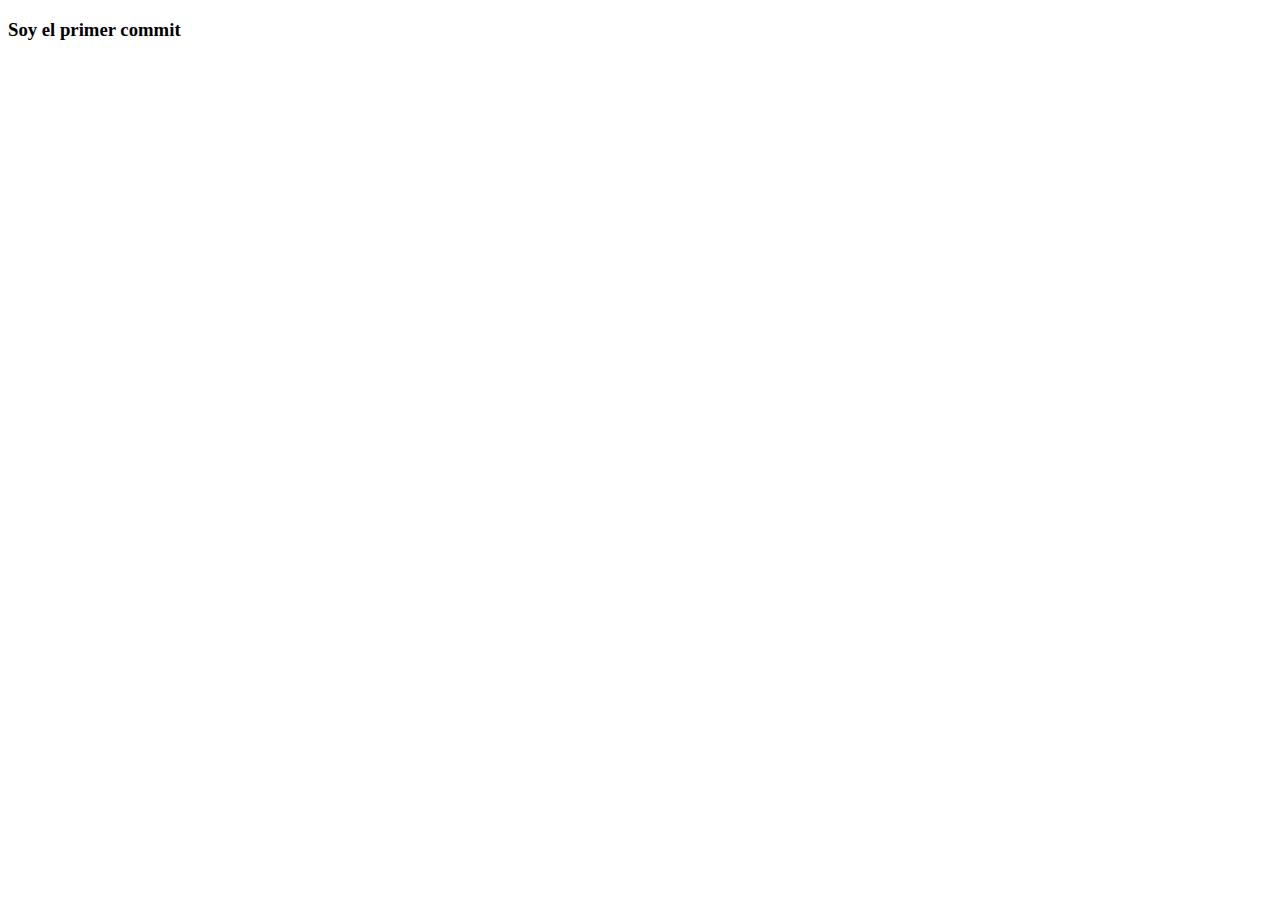
==== views/public/index.html @ c6eefe24 "Primer commit" ====
<!doctype html>
        <html lang="es">
        <head>
            <meta http-equiv="Content-Type" content="text/html; charset=UTF-8" />
            <meta name="viewport" content="width=device-width, initial-scale=1, maximum-scale=1.0" />
            <title>SGC Megafrio</title>
        </head>
        
        <body>
            <h3>Soy el primer commit </h3>
        </body>
</html>
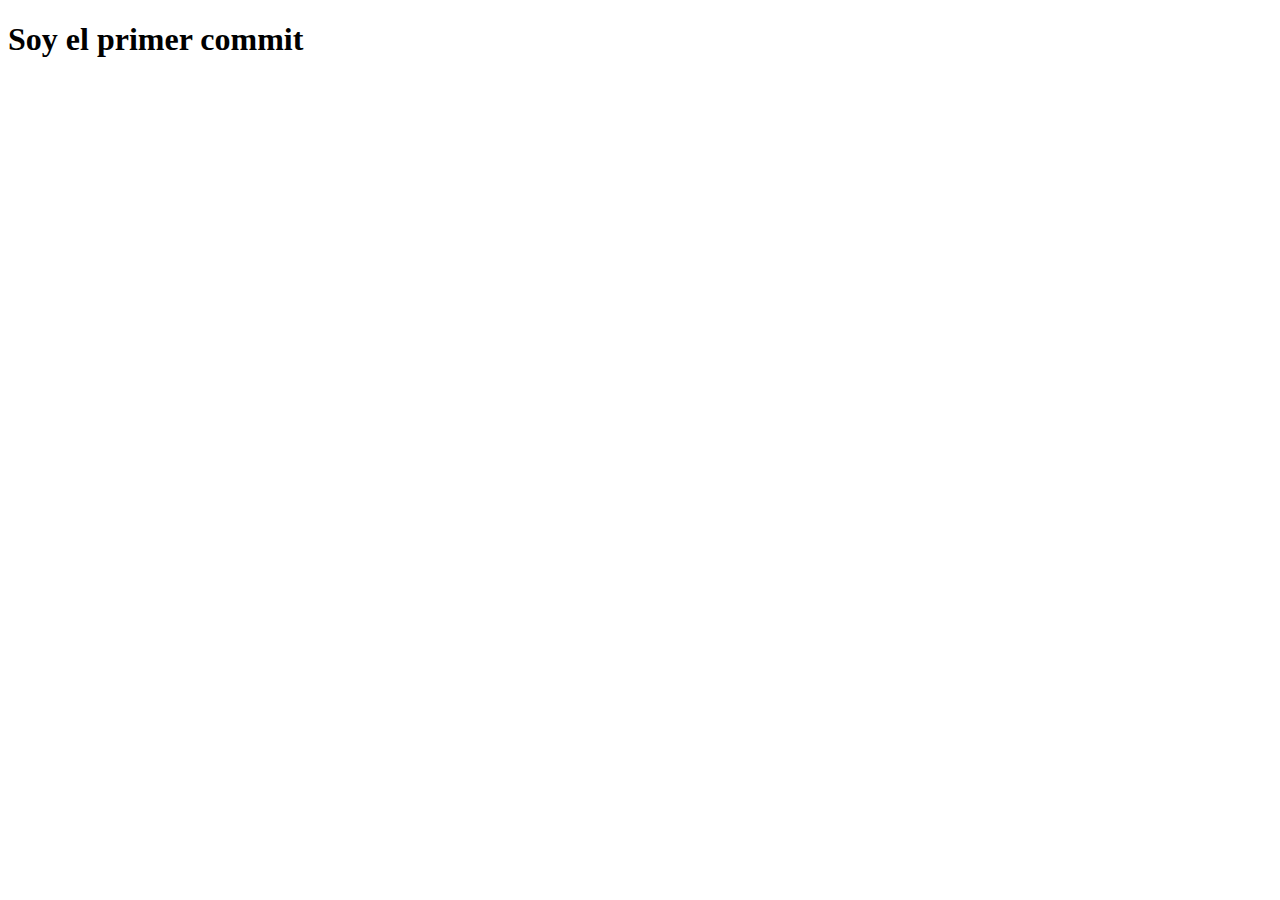
==== commit 89a430c0: "Primer commit" ====
--- a/views/public/index.html
+++ b/views/public/index.html
@@ -7,8 +7,8 @@
         </head>
         
         <body>
-            <h3>Soy el primer commit </h3>
+            <h1>Soy el primer commit </h3>
         </body>
 </html>      
 
-
+ 
